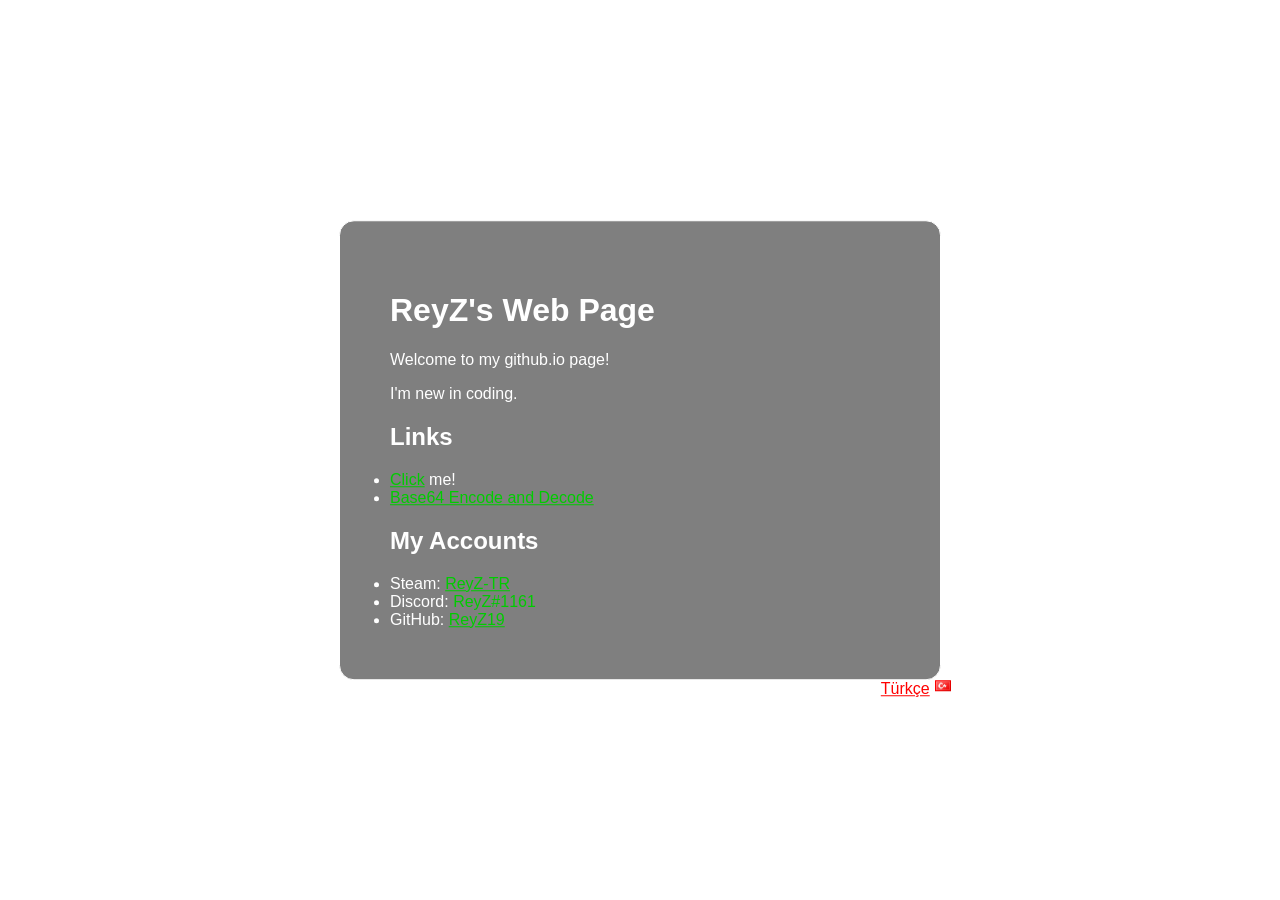
==== index.html @ 8dd874de "Update index.html" ====
﻿<!DOCTYPE html>
<html lang="en">
	<head>
		<title>ReyZ19.GitHub.io</title>
		<link rel="stylesheet" href="style.css">
		<meta property="og:title" content="ReyZ19" />
		<meta property="og:type" content="website" />
		<meta property="og:url" content="https://ReyZ19.github.io" />
		<meta property="og:image" content="https://ReyZ19.github.io/yemk.jpg" />
		<meta property="og:description" content="ReyZ's github.io page" />
		<meta name="theme-color" content="#00CCCC">
	</head>
	<body>
		<div class="Kutu">
			<h1 class="title">ReyZ's Web Page</h1>
			<p>Welcome to my github.io page!</p>
			<p>I'm new in coding.</p>
			<h2 id="projects">Links</h2>
			<ul>
				<li><a href="https://youtu.be/dQw4w9WgXcQ">Click</a> me!</li>
				<li><a href="https://reyz19.github.io/base64/">Base64 Encode and Decode</a></li>
			</ul>
			<h2 id="contacts">My Accounts</h2>
			<ul>
				<li>Steam: <a href="https://steamcommunity.com/id/ReyZ-TR">ReyZ-TR</a></li>
				<li>Discord: <y>ReyZ#1161</y></li>
				<li>GitHub: <a href="https://github.com/ReyZ19">ReyZ19</a></li>
			</ul>
		</div>
		<img src="tr.png" style="position: absolute;top 99%;left: 99%;">
		<a href="tr.html" style="position: absolute;top 90%;left: 90%;color: red;">Türkçe</a>
	</body>
</html>
---- style.css ----
body {
	font-family: "Source Sans Pro", "Helvetica Neue", "Segoe UI", Segoe, Helvetica, Arial, "Lucida Grande", sans-serif;
	background-image: url("https://hddesktopwallpapers.in/wp-content/uploads/2015/09/cat-blue-eyes.jpg");
	background-repeat: no-repeat;
	background-attachment: fixed;
	background-size: cover;
	color: white;
	margin: 0;
	position: absolute;
	top: 50%;
	left: 50%;
	-ms-transform: translate(-50%, -50%);
	transform: translate(-50%, -50%);
}
a:link, a:visited {
	color: #00cc00;
}
a:hover, a:active {
	color: white;
	text-decoration: underline;
	text-decoration-color: white;
}
y {
	color: #00cc00;
}
ul {
	display: inline-block;
	margin: 0;
	padding: 0;
	zoom:1;
	*display: inline;
}
.Kutu {
	background-color: rgba(0, 0, 0, 0.5);
	border: 1px solid white;
	width: 500px;
	height 250px;
	padding: 50px;
	margin: 0;
	border-radius: 15px;
}
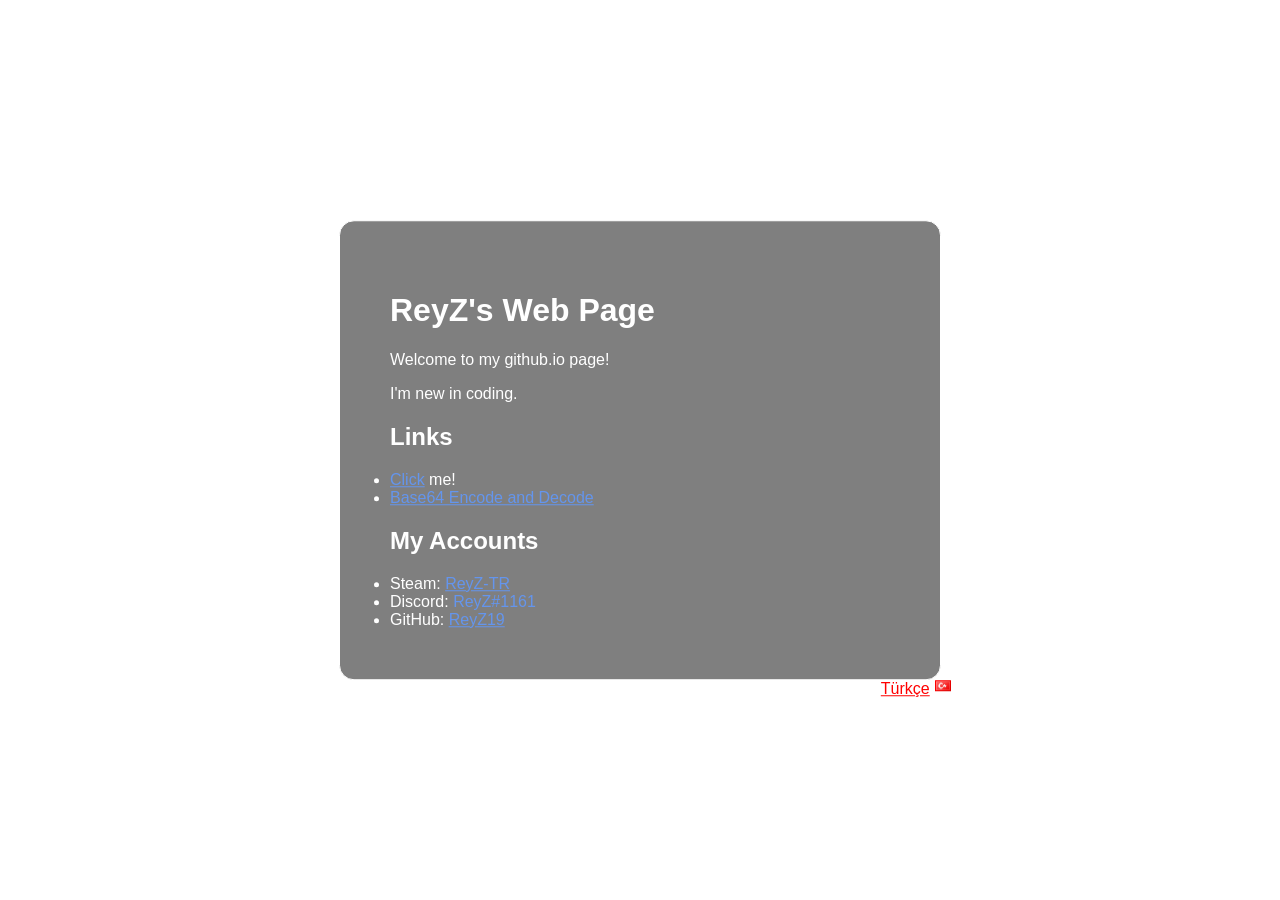
==== commit 64c5f70c: "Update index.html" ====
--- a/index.html
+++ b/index.html
@@ -1,4 +1,18 @@
 ﻿<!DOCTYPE html>
+<!--
+
+ ██▀███     ▓█████    ▓██   ██▓   ▒███████▒
+▓██ ▒ ██▒   ▓█   ▀     ▒██  ██▒   ▒ ▒ ▒ ▄▀░
+▓██ ░▄█ ▒   ▒███        ▒██ ██░   ░ ▒ ▄▀▒░ 
+▒██▀▀█▄     ▒▓█  ▄      ░ ▐██▓░     ▄▀▒   ░
+░██▓ ▒██▒   ░▒████▒     ░ ██▒▓░   ▒███████▒
+░ ▒▓ ░▒▓░   ░░ ▒░ ░      ██▒▒▒    ░▒▒ ▓░▒░▒
+  ░▒ ░ ▒░    ░ ░  ░    ▓██ ░▒░    ░░▒ ▒ ░ ▒
+  ░░   ░       ░       ▒ ▒ ░░     ░ ░ ░ ░ ░
+   ░           ░  ░    ░ ░          ░ ░    
+                       ░ ░        ░        
+
+-->
 <html lang="en">
 	<head>
 		<title>ReyZ19.GitHub.io</title>
@@ -8,7 +22,7 @@
 		<meta property="og:url" content="https://ReyZ19.github.io" />
 		<meta property="og:image" content="https://ReyZ19.github.io/yemk.jpg" />
 		<meta property="og:description" content="ReyZ's github.io page" />
-		<meta name="theme-color" content="#00CCCC">
+		<meta name="theme-color" content="#252525">
 	</head>
 	<body>
 		<div class="Kutu">
--- a/style.css
+++ b/style.css
@@ -12,17 +12,21 @@
 	-ms-transform: translate(-50%, -50%);
 	transform: translate(-50%, -50%);
 }
+
 a:link, a:visited {
-	color: #00cc00;
+	color: cornflowerblue;
 }
+
 a:hover, a:active {
 	color: white;
 	text-decoration: underline;
 	text-decoration-color: white;
 }
+
 y {
-	color: #00cc00;
+	color: cornflowerblue;
 }
+
 ul {
 	display: inline-block;
 	margin: 0;
@@ -30,6 +34,7 @@
 	zoom:1;
 	*display: inline;
 }
+
 .Kutu {
 	background-color: rgba(0, 0, 0, 0.5);
 	border: 1px solid white;
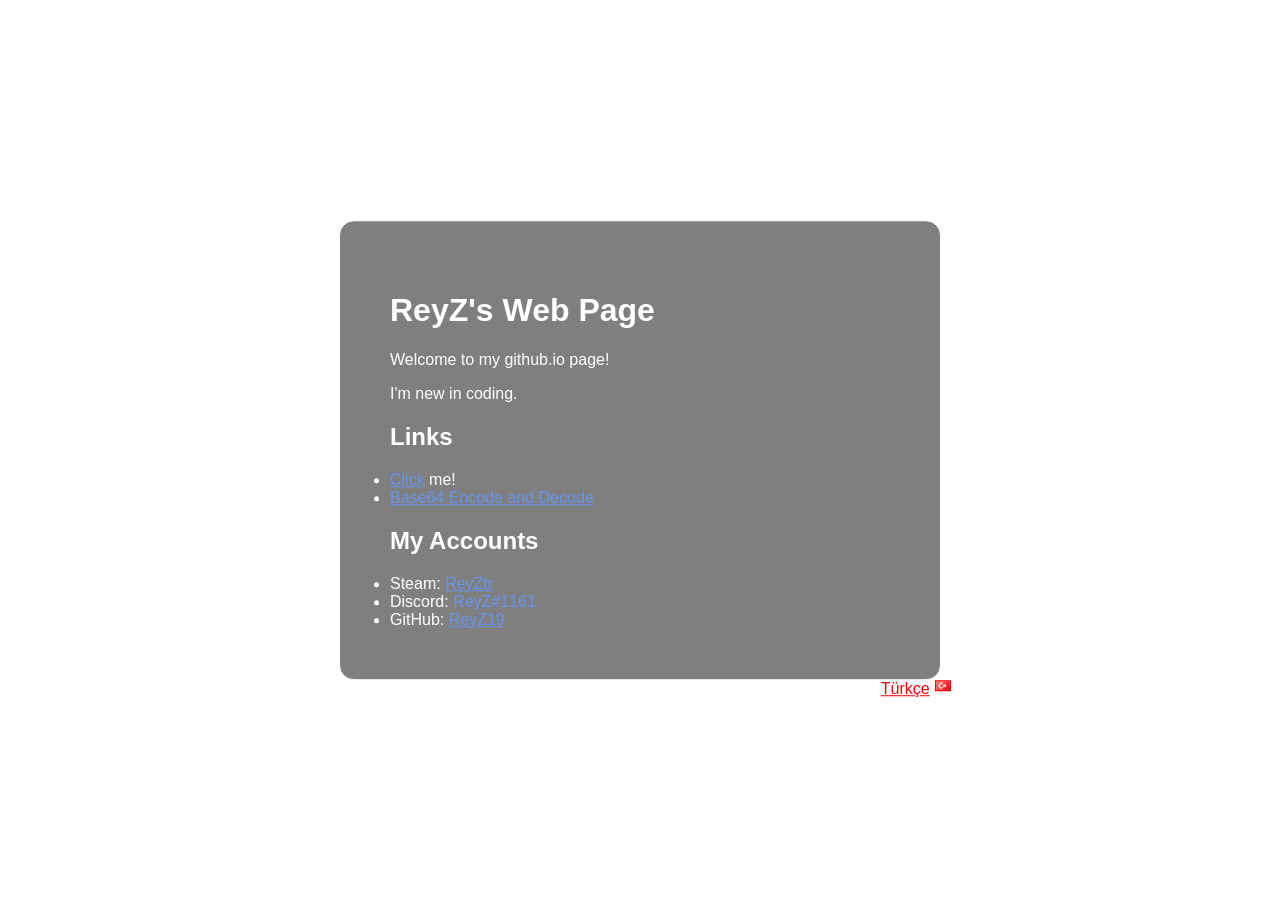
==== commit 7d5eca8e: "Update index.html" ====
--- a/index.html
+++ b/index.html
@@ -36,7 +36,7 @@
 			</ul>
 			<h2 id="contacts">My Accounts</h2>
 			<ul>
-				<li>Steam: <a href="https://steamcommunity.com/id/ReyZ-TR">ReyZ-TR</a></li>
+				<li>Steam: <a href="https://steamcommunity.com/id/ReyZtr">ReyZtr</a></li>
 				<li>Discord: <y>ReyZ#1161</y></li>
 				<li>GitHub: <a href="https://github.com/ReyZ19">ReyZ19</a></li>
 			</ul>
--- a/style.css
+++ b/style.css
@@ -1,3 +1,16 @@
+/*
+
+ ██▀███     ▓█████    ▓██   ██▓   ▒███████▒
+▓██ ▒ ██▒   ▓█   ▀     ▒██  ██▒   ▒ ▒ ▒ ▄▀░
+▓██ ░▄█ ▒   ▒███        ▒██ ██░   ░ ▒ ▄▀▒░ 
+▒██▀▀█▄     ▒▓█  ▄      ░ ▐██▓░     ▄▀▒   ░
+░██▓ ▒██▒   ░▒████▒     ░ ██▒▓░   ▒███████▒
+░ ▒▓ ░▒▓░   ░░ ▒░ ░      ██▒▒▒    ░▒▒ ▓░▒░▒
+  ░▒ ░ ▒░    ░ ░  ░    ▓██ ░▒░    ░░▒ ▒ ░ ▒
+  ░░   ░       ░       ▒ ▒ ░░     ░ ░ ░ ░ ░
+   ░           ░  ░    ░ ░          ░ ░    
+                       ░ ░        ░        
+*/
 body {
 	font-family: "Source Sans Pro", "Helvetica Neue", "Segoe UI", Segoe, Helvetica, Arial, "Lucida Grande", sans-serif;
 	background-image: url("https://hddesktopwallpapers.in/wp-content/uploads/2015/09/cat-blue-eyes.jpg");
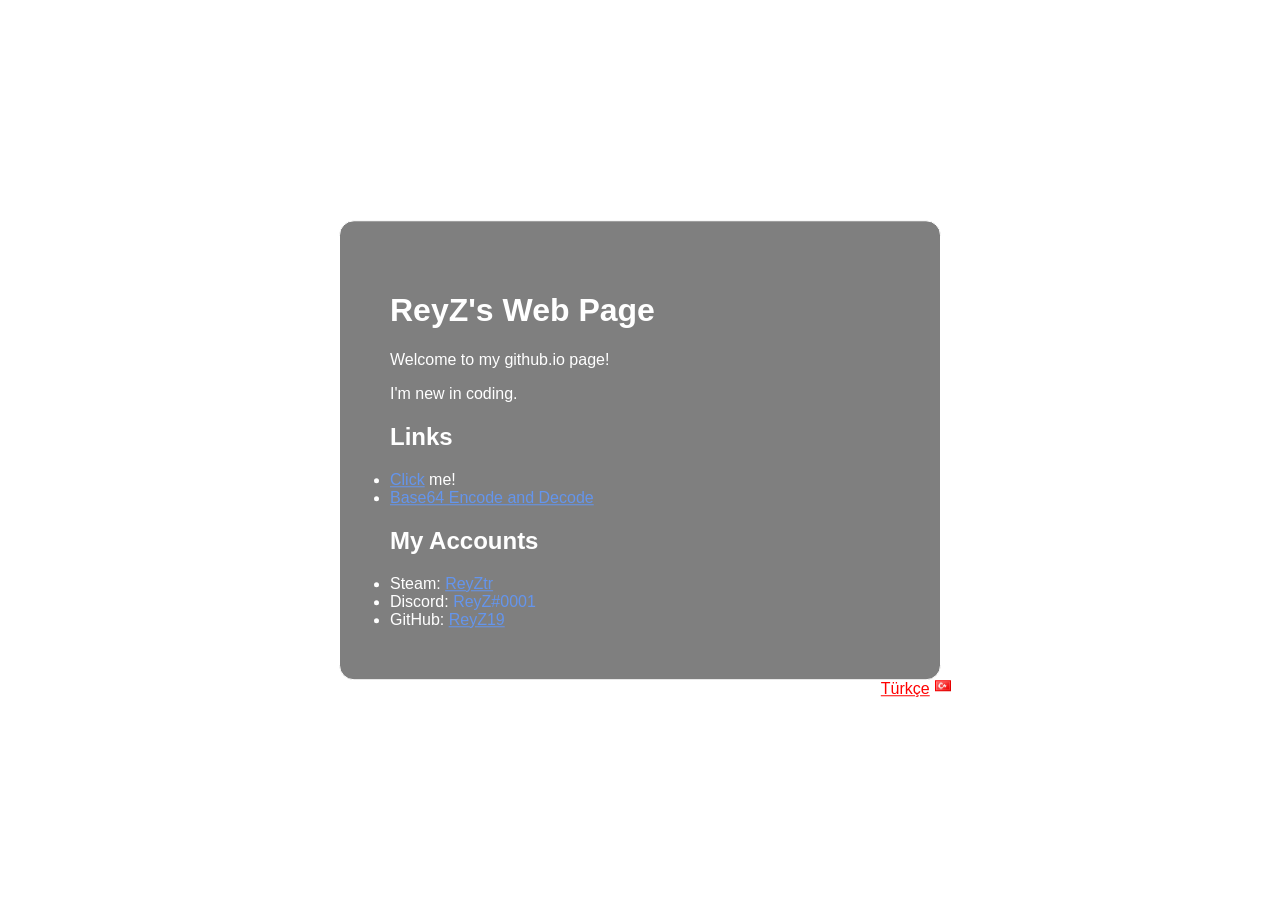
==== commit f8a637ce: "Update index.html" ====
--- a/index.html
+++ b/index.html
@@ -1,4 +1,4 @@
-﻿<!DOCTYPE html>
+<!DOCTYPE html>
 <!--
 
  ██▀███     ▓█████    ▓██   ██▓   ▒███████▒
@@ -25,23 +25,25 @@
 		<meta name="theme-color" content="#252525">
 	</head>
 	<body>
-		<div class="Kutu">
-			<h1 class="title">ReyZ's Web Page</h1>
-			<p>Welcome to my github.io page!</p>
-			<p>I'm new in coding.</p>
-			<h2 id="projects">Links</h2>
-			<ul>
-				<li><a href="https://youtu.be/dQw4w9WgXcQ">Click</a> me!</li>
-				<li><a href="https://reyz19.github.io/base64/">Base64 Encode and Decode</a></li>
-			</ul>
-			<h2 id="contacts">My Accounts</h2>
-			<ul>
-				<li>Steam: <a href="https://steamcommunity.com/id/ReyZtr">ReyZtr</a></li>
-				<li>Discord: <y>ReyZ#1161</y></li>
-				<li>GitHub: <a href="https://github.com/ReyZ19">ReyZ19</a></li>
-			</ul>
-		</div>
-		<img src="tr.png" style="position: absolute;top 99%;left: 99%;">
-		<a href="tr.html" style="position: absolute;top 90%;left: 90%;color: red;">Türkçe</a>
+		<div class="br">
+			<div class="Kutu">
+				<h1 class="title">ReyZ's Web Page</h1>
+				<p>Welcome to my github.io page!</p>
+				<p>I'm new in coding.</p>
+				<h2 id="projects">Links</h2>
+				<ul>
+					<li><a href="https://youtu.be/dQw4w9WgXcQ">Click</a> me!</li>
+					<li><a href="https://reyz19.github.io/base64/">Base64 Encode and Decode</a></li>
+				</ul>
+				<h2 id="contacts">My Accounts</h2>
+				<ul>
+					<li>Steam: <a href="https://steamcommunity.com/id/ReyZtr">ReyZtr</a></li>
+					<li>Discord: <y>ReyZ#0001</y></li>
+					<li>GitHub: <a href="https://github.com/ReyZ19">ReyZ19</a></li>
+				</ul>
+			</div>
+			<img src="tr.png" style="position: absolute;left: 99%;"></img>
+			<a href="tr.html" style="position: absolute;left: 90%;color: red;">Türkçe</a>
+			</div>
 	</body>
 </html>
--- a/style.css
+++ b/style.css
@@ -12,11 +12,13 @@
                        ░ ░        ░        
 */
 body {
-	font-family: "Source Sans Pro", "Helvetica Neue", "Segoe UI", Segoe, Helvetica, Arial, "Lucida Grande", sans-serif;
 	background-image: url("https://hddesktopwallpapers.in/wp-content/uploads/2015/09/cat-blue-eyes.jpg");
 	background-repeat: no-repeat;
 	background-attachment: fixed;
 	background-size: cover;
+}
+.br {
+	font-family: "Source Sans Pro", "Helvetica Neue", "Segoe UI", Segoe, Helvetica, Arial, "Lucida Grande", sans-serif;
 	color: white;
 	margin: 0;
 	position: absolute;
@@ -52,7 +54,7 @@
 	background-color: rgba(0, 0, 0, 0.5);
 	border: 1px solid white;
 	width: 500px;
-	height 250px;
+	/*height: 250px;*/
 	padding: 50px;
 	margin: 0;
 	border-radius: 15px;
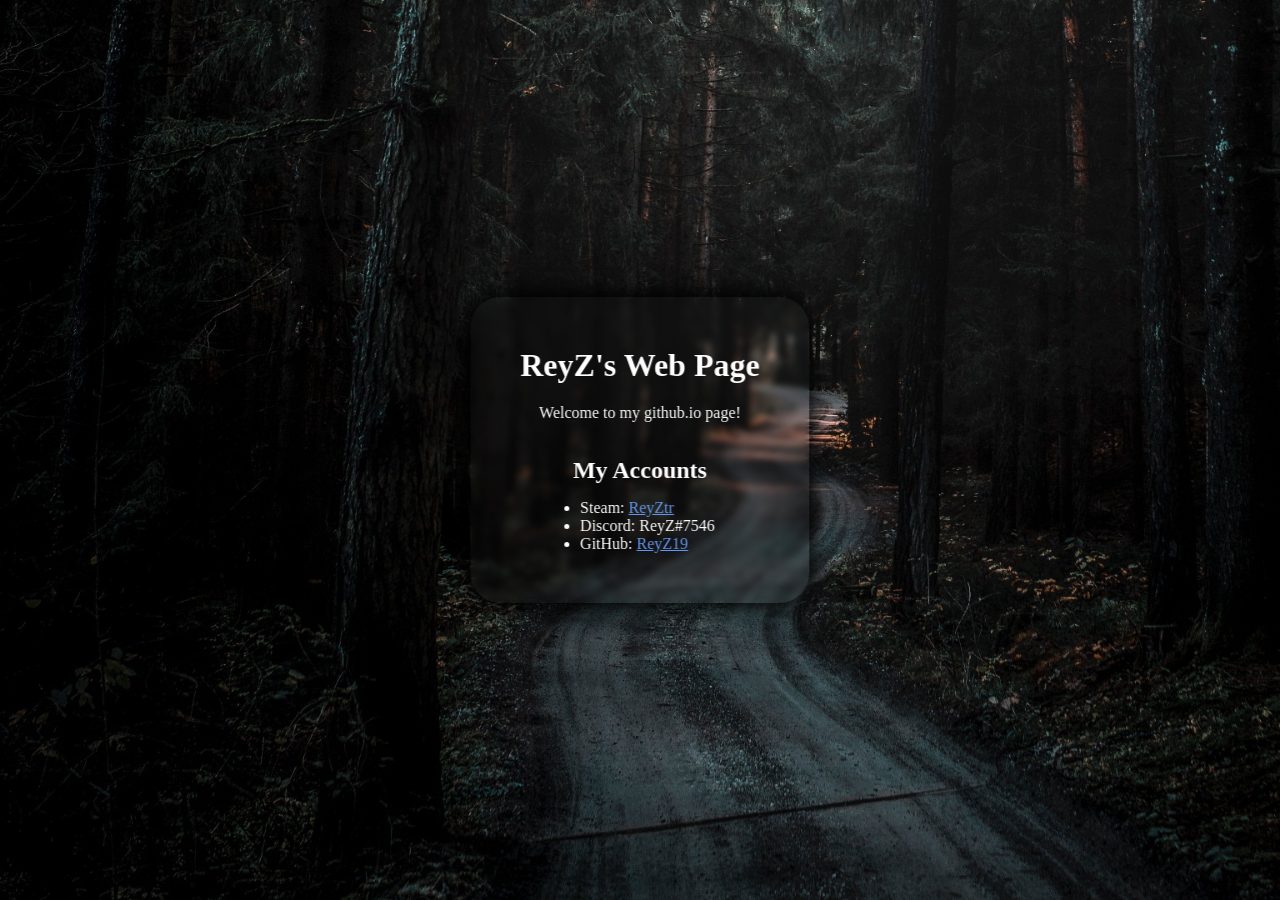
==== commit 376ed356: "Add files via upload" ====
--- a/index.html
+++ b/index.html
@@ -1,49 +1,25 @@
 <!DOCTYPE html>
-<!--
+<html lang="en">
 
- ██▀███     ▓█████    ▓██   ██▓   ▒███████▒
-▓██ ▒ ██▒   ▓█   ▀     ▒██  ██▒   ▒ ▒ ▒ ▄▀░
-▓██ ░▄█ ▒   ▒███        ▒██ ██░   ░ ▒ ▄▀▒░ 
-▒██▀▀█▄     ▒▓█  ▄      ░ ▐██▓░     ▄▀▒   ░
-░██▓ ▒██▒   ░▒████▒     ░ ██▒▓░   ▒███████▒
-░ ▒▓ ░▒▓░   ░░ ▒░ ░      ██▒▒▒    ░▒▒ ▓░▒░▒
-  ░▒ ░ ▒░    ░ ░  ░    ▓██ ░▒░    ░░▒ ▒ ░ ▒
-  ░░   ░       ░       ▒ ▒ ░░     ░ ░ ░ ░ ░
-   ░           ░  ░    ░ ░          ░ ░    
-                       ░ ░        ░        
+<head>
+	<meta charset="UTF-8">
+	<meta http-equiv="X-UA-Compatible" content="IE=edge">
+	<meta name="viewport" content="width=device-width, initial-scale=1.0">
+	<title>ReyZ</title>
+	<link rel="stylesheet" href="style.css">
+</head>
 
--->
-<html lang="en">
-	<head>
-		<title>ReyZ19.GitHub.io</title>
-		<link rel="stylesheet" href="style.css">
-		<meta property="og:title" content="ReyZ19" />
-		<meta property="og:type" content="website" />
-		<meta property="og:url" content="https://ReyZ19.github.io" />
-		<meta property="og:image" content="https://ReyZ19.github.io/yemk.jpg" />
-		<meta property="og:description" content="ReyZ's github.io page" />
-		<meta name="theme-color" content="#252525">
-	</head>
-	<body>
-		<div class="br">
-			<div class="Kutu">
-				<h1 class="title">ReyZ's Web Page</h1>
-				<p>Welcome to my github.io page!</p>
-				<p>I'm new in coding.</p>
-				<h2 id="projects">Links</h2>
-				<ul>
-					<li><a href="https://youtu.be/dQw4w9WgXcQ">Click</a> me!</li>
-					<li><a href="https://reyz19.github.io/base64/">Base64 Encode and Decode</a></li>
-				</ul>
-				<h2 id="contacts">My Accounts</h2>
-				<ul>
-					<li>Steam: <a href="https://steamcommunity.com/id/ReyZtr">ReyZtr</a></li>
-					<li>Discord: <y>ReyZ#0001</y></li>
-					<li>GitHub: <a href="https://github.com/ReyZ19">ReyZ19</a></li>
-				</ul>
-			</div>
-			<img src="tr.png" style="position: absolute;left: 99%;"></img>
-			<a href="tr.html" style="position: absolute;left: 90%;color: red;">Türkçe</a>
-			</div>
-	</body>
-</html>
+<body>
+	<div class="box">
+		<h1>ReyZ's Web Page</h1>
+		<p>Welcome to my github.io page!</p>
+		<h2>My Accounts</h2>
+		<ul>
+			<li>Steam: <a href="https://steamcommunity.com/id/ReyZtr">ReyZtr</a></li>
+			<li>Discord: <blu>ReyZ#7546</blu></li>
+			<li>GitHub: <a href="https://github.com/ReyZ19">ReyZ19</a></li>
+		</ul>
+	</div>
+</body>
+
+</html>
--- a/style.css
+++ b/style.css
@@ -1,61 +1,61 @@
-/*
-
- ██▀███     ▓█████    ▓██   ██▓   ▒███████▒
-▓██ ▒ ██▒   ▓█   ▀     ▒██  ██▒   ▒ ▒ ▒ ▄▀░
-▓██ ░▄█ ▒   ▒███        ▒██ ██░   ░ ▒ ▄▀▒░ 
-▒██▀▀█▄     ▒▓█  ▄      ░ ▐██▓░     ▄▀▒   ░
-░██▓ ▒██▒   ░▒████▒     ░ ██▒▓░   ▒███████▒
-░ ▒▓ ░▒▓░   ░░ ▒░ ░      ██▒▒▒    ░▒▒ ▓░▒░▒
-  ░▒ ░ ▒░    ░ ░  ░    ▓██ ░▒░    ░░▒ ▒ ░ ▒
-  ░░   ░       ░       ▒ ▒ ░░     ░ ░ ░ ░ ░
-   ░           ░  ░    ░ ░          ░ ░    
-                       ░ ░        ░        
-*/
 body {
-	background-image: url("https://hddesktopwallpapers.in/wp-content/uploads/2015/09/cat-blue-eyes.jpg");
+	background-image: url("background.jpg");
+	/* https://www.pinterest.com/pin/180495897553590001 */
 	background-repeat: no-repeat;
 	background-attachment: fixed;
 	background-size: cover;
+	font-family: "Segoe UI";
+	color: white;
+	text-align: center;
 }
-.br {
-	font-family: "Source Sans Pro", "Helvetica Neue", "Segoe UI", Segoe, Helvetica, Arial, "Lucida Grande", sans-serif;
-	color: white;
-	margin: 0;
+
+.box {
 	position: absolute;
 	top: 50%;
 	left: 50%;
-	-ms-transform: translate(-50%, -50%);
 	transform: translate(-50%, -50%);
+	padding: 50px;
+	box-shadow: 0px 0px 20px 5px #000;
+	border-radius: 30px;
+	background-color: rgba(20, 20, 20, 0.2);
+	backdrop-filter: blur(3px);
 }
 
-a:link, a:visited {
+h1 {
+	margin: 0;
+	padding-bottom: 10px;
+}
+
+h2 {
+	margin: 0;
+	padding-top: 15px;
+	padding-bottom: 15px;
+}
+
+p {
+	margin: 0;
+	padding: 10px 0 20px 0;
+}
+
+a:link,
+a:visited {
 	color: cornflowerblue;
 }
 
-a:hover, a:active {
+a:hover,
+a:active {
 	color: white;
-	text-decoration: underline;
-	text-decoration-color: white;
-}
-
-y {
-	color: cornflowerblue;
+	text-decoration-color: cornflowerblue;
 }
 
 ul {
-	display: inline-block;
+	text-align: left;
+	position: relative;
+	left: 25%;
 	margin: 0;
-	padding: 0;
-	zoom:1;
-	*display: inline;
+	padding-left: 0;
 }
 
-.Kutu {
-	background-color: rgba(0, 0, 0, 0.5);
-	border: 1px solid white;
-	width: 500px;
-	/*height: 250px;*/
-	padding: 50px;
-	margin: 0;
-	border-radius: 15px;
-}
+blue {
+	color: cornflowerblue;
+}
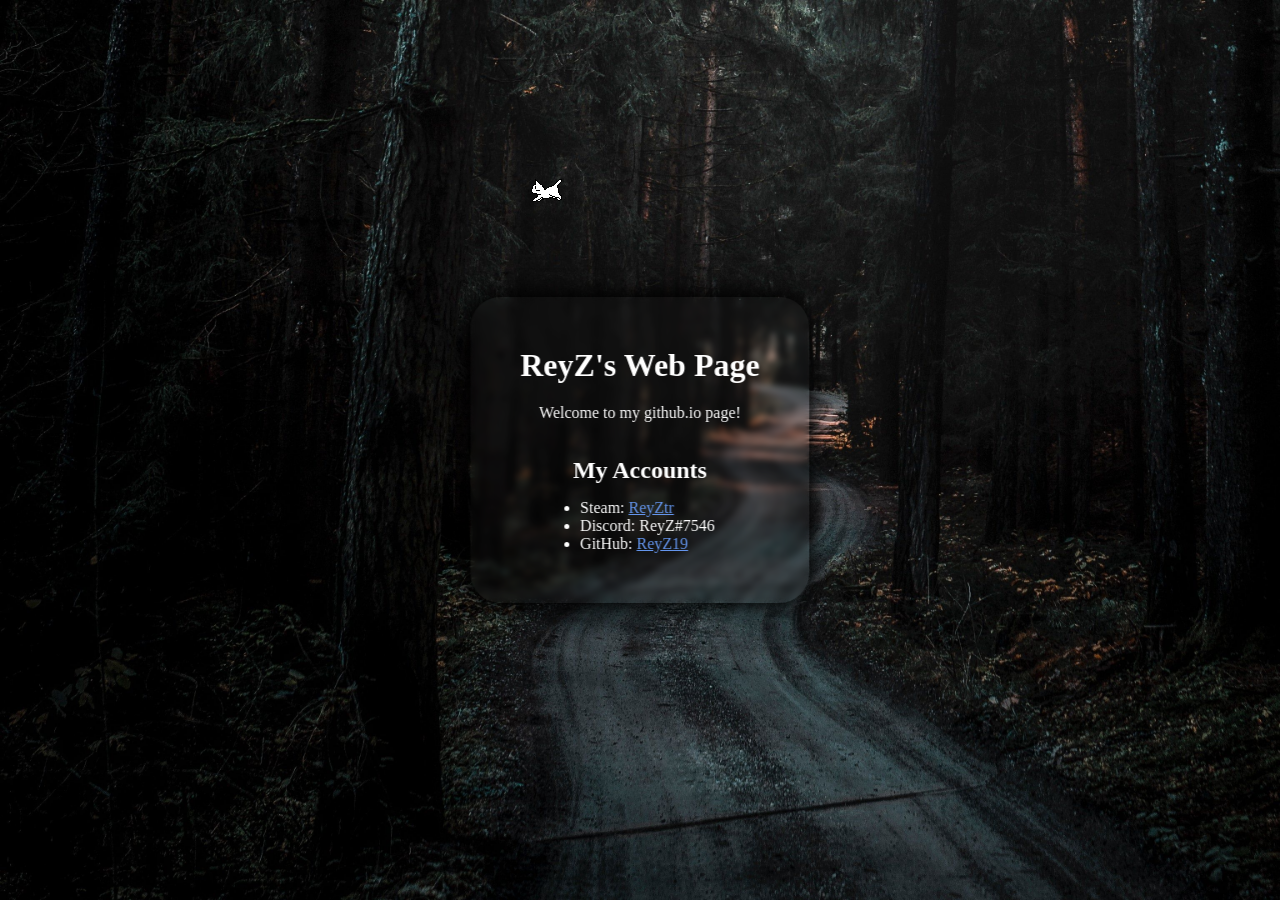
==== commit 842022c8: "cat" ====
--- a/index.html
+++ b/index.html
@@ -10,6 +10,7 @@
 </head>
 
 <body>
+	<script src="./oneko.js"></script>
 	<div class="box">
 		<h1>ReyZ's Web Page</h1>
 		<p>Welcome to my github.io page!</p>
